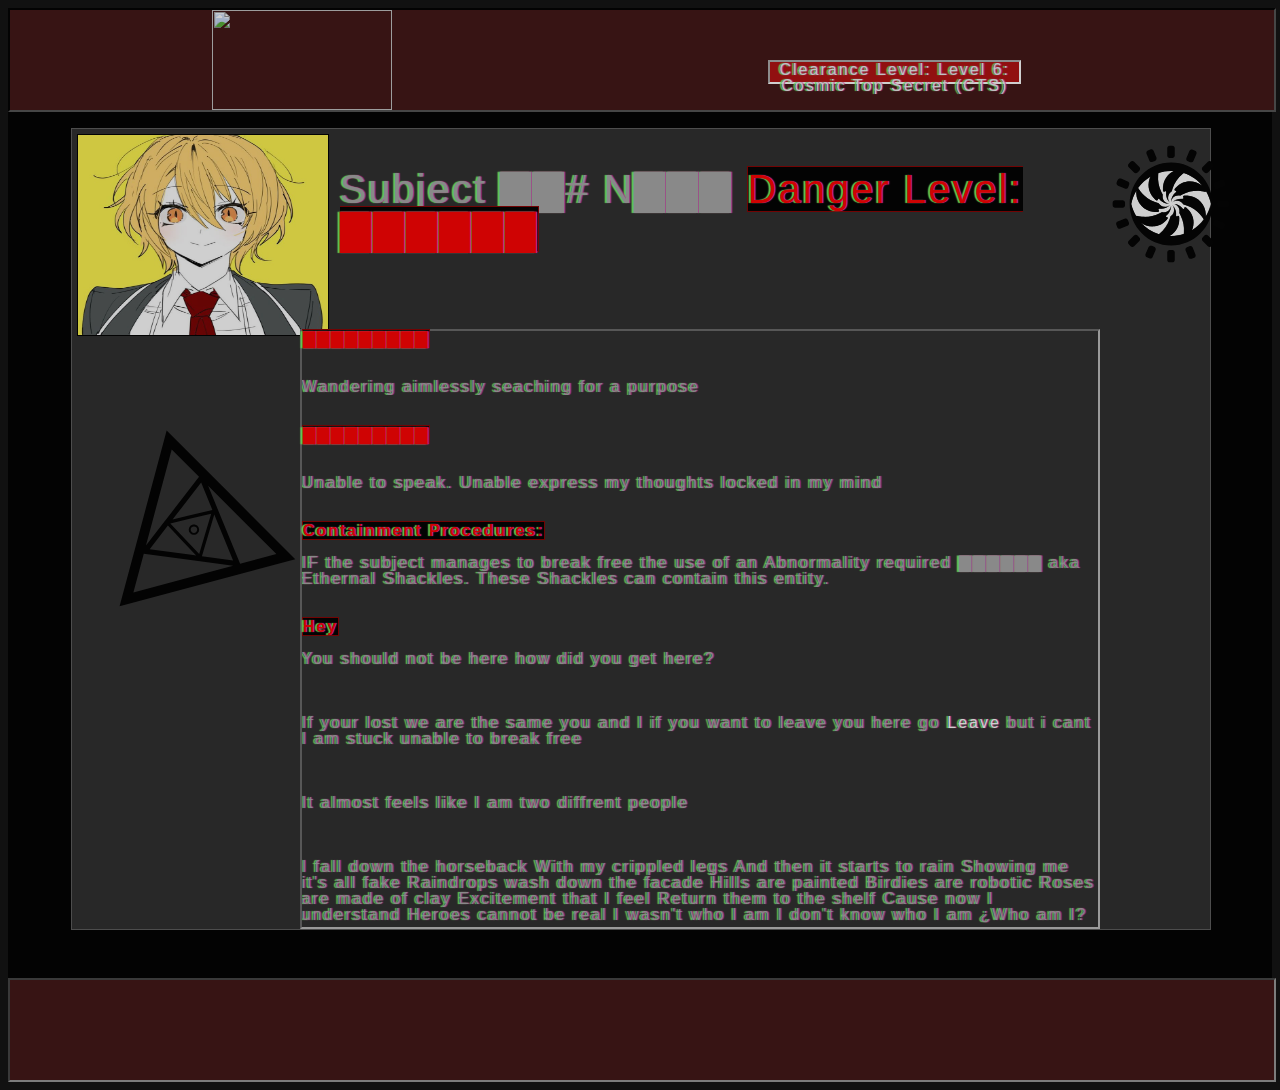
==== s/sub.html @ 9669ee6e "gdsafh" ====
<!DOCTYPE html>
<html lang="en">
<head>
    <meta charset="UTF-8">
    <meta name="viewport" content="width=device-width, initial-scale=1.0">
    <link rel="stylesheet" href="/style.css">
    <link rel="stylesheet" href="/s/ss.css">
    <title>SFF</title>
</head>
<body class="BS">
    <nav class="navS">
        <div class="navbox">
            <img class="navimg" src="https://scp-wiki.wdfiles.com/local--files/chaos-arts/icon-CC-Archon.svg">
            <div class="navlinkS">Clearance Level: Level 6: Cosmic Top Secret (CTS)</div>
        </div>
    </nav>
    <br>
    <main class="main">
        <!---->
        <div class="box boxcolor" id="▇▇▇">
            <img class="boximg" src="/s/sub.jpg">
            <img class="class" src="/s/amida-icon.svg">
            <img class="Sclass" src="/s/cernunnos-icon.svg">
            <div class="box1head">Subject ▇▇# N▇▇▇ <span class="dangerlevel">Danger Level: ▇▇▇▇▇▇</span></div>
            <div class="box1text">
                <span class="dangerlevel bold">▇▇▇▇▇▇▇▇▇</span>
                <br>
                <br>
                <p class="anim-typewriter">Wandering aimlessly seaching for a purpose</p>
                <br>
                <span class="dangerlevel bold">▇▇▇▇▇▇▇▇▇</span>
                <br>
                <br>
                <p class="anim-typewriter">Unable to speak. Unable express my thoughts locked in my mind </p>
                <br>
                <span class="dangerlevel bold anim-typewriter">Containment Procedures:</span>
                <br>
                <p class="anim-typewriter">IF the subject manages to break free the use of an Abnormality required ▇▇▇▇▇▇ aka Ethernal Shackles. These Shackles can contain this entity.</p>
                <br>
                <span class="dangerlevel bold">Hey</span>
                <p class="anim-typewriter">You should not be here how did you get here?</p>
                <br>
                <p class="anim-typewriter">If your lost we are the same you and I if you want to leave you here go <a href="/index.html">Leave</a> but i cant I am stuck unable to break free</p>
                <br>
                <p class="anim-typewriter">It almost feels like I am two diffrent people</p>
                <br>
                <p class="anim-typewriter">I fall down the horseback
                    With my crippled legs
                    And then it starts to rain
                    Showing me it's all fake
                    Raindrops wash down the facade
                    Hills are painted
                    Birdies are robotic
                    Roses are made of clay
                    Excitement that I feel
                    Return them to the shelf
                    Cause now I understand
                    Heroes cannot be real
                    I wasn't who I am
                    I don't know who I am
                    ¿Who am I?</p>
                
                <br>
            </div>
        </div>

        <br>
        <br>
        <br>
        <nav class="foots">
            <div class="footerbox">
            </div>
        </nav>
    </main>
    <script src="index.js"></script>
</body>
</html>
---- style.css ----
body{
    background-color: lightslategray;
    font-family:sans-serif;
}
.nav{
    width: 100%;
    height: 100px;
    background-color: gray;
    border: 2px inset rgb(151, 151, 151);
    position: sticky;
}

.navbox{
    display: grid;
    grid-template-columns: repeat(5,20%);
    grid-template-rows: repeat(2,50px);
}
.navimg{
    grid-row: 1/3;
    grid-column: 1/3;
    background-repeat: no-repeat;
    background-size: contain;
    height: 100%;
    width: 180px;
    margin-left: 40%;
    
    
}
.navtext{
    grid-row: 1;
    grid-column: 3/6;
}

.navlink1{
    grid-row: 2;
    grid-column: 3;
    text-align: center;
    background-color: rgb(177, 16, 16);
    height: 20px;
    width: 70px ;
    border: 2px inset white;
}
.navlink2{
    grid-row: 2;
    grid-column: 4;
    text-align: center;
    background-color: rgb(177, 16, 16);
    height: 20px;
    width: 70px ;
    border: 2px inset white;
}
.navlink3{
    grid-row: 2;
    grid-column: 5;
    text-align: center;
    background-color: rgb(177, 16, 16);
    height: 20px;
    width: 70px ;
    border: 2px inset white;
}
a:link, a:visited {
    text-decoration: none;
    color: white;
  }

/* MAIN */

.box{
    width: 90%;
    margin-left: 5%;
    height: 800px;
    border: 2px inset white;
    background-color: lightgray;
    display: grid;
    grid-template-columns: repeat(10,10%);
    grid-template-rows: repeat(8,100px);
}

.box1img{
    border: 1px darkred solid;
    width: 250px;
    height: 200px;
    grid-row: 1/3;
    grid-column: 1/3;
    margin: 5px;
}
.box1head{
    width: 100%;
    height: 50px;
    grid-row: 1/3;
    grid-column: 3/10;
    margin: 40px;
    font-size: 40px;
}

.dangerlevel{
    background-color: black;
    color: red;
    border: 1px darkred solid;
}

.box1text{
    grid-row: 3/9;
    grid-column: 3/10;
    border: 2px rgb(189, 189, 189) inset;
    width: 100%;}


.dangerlevel2{
    background-color: black;
    color: rgb(239, 0, 239);
    border: 1px rgb(255, 0, 238) solid;
}


.Sclass{
    grid-row: 4;
    grid-column: 1/3;
    width: 250px;
    height: 200px;
}


.dangerlevel3{
    background-color: black;
    color: yellow;
    border: 1px black solid;
}
.class{
    width: 150px;
    height: 150px;
}

.footer{
    width: 100%;
    height: 100px;
    background-color: gray;
    border: 2px inset rgb(151, 151, 151);
    position: sticky;
}

.footerbox{
    display: grid;
    grid-template-columns: repeat(5,20%);
    grid-template-rows: repeat(2,50px);
}
.bold{
    font-weight: bold;
}
/**/

.navlinkS{
    grid-row: 2;
    grid-column: 4;
    text-align: center;
    background-color: rgb(177, 16, 16);
    height: 20px;
    border: 2px inset white;
}

.navS{
    width: 100%;
    height: 100px;
    background-color: rgb(65, 21, 21);
    border: 2px inset rgb(0, 0, 0);
    position: sticky;
}

.BS{
background-color: black;
opacity: 0.8;

}
.boxcolor{
    background-color: rgb(46, 46, 46);
    border: 1px rgb(92, 92, 92) solid;
    color: rgb(167, 167, 167);
}
.boximg{
    border: 1px rgb(0, 0, 0) solid;
    width: 250px;
    height: 200px;
    grid-row: 1/3;
    grid-column: 1/3;
    margin: 5px;
    animation: shake 0.7s;
    animation-iteration-count: infinite;
}
.foots{
    width: 100%;
    height: 100px;
    border: 2px inset rgb(151, 151, 151);
    background-color: rgb(65, 21, 21);
    position: sticky;
}

@keyframes shake {
    0% { transform: translate(1px, 1px) rotate(0deg); }
    10% { transform: translate(-1px, -2px) rotate(-1deg); }
    20% { transform: translate(-3px, 0px) rotate(1deg); }
    30% { transform: translate(3px, 2px) rotate(0deg); }
    40% { transform: translate(1px, -1px) rotate(1deg); }
    50% { transform: translate(-1px, 2px) rotate(-1deg); }
    60% { transform: translate(-3px, 1px) rotate(0deg); }
    70% { transform: translate(3px, 1px) rotate(-1deg); }
    80% { transform: translate(-1px, -1px) rotate(1deg); }
    90% { transform: translate(1px, 2px) rotate(0deg); }
    100% { transform: translate(1px, -2px) rotate(-1deg); }
  }
---- s/ss.css ----
html { background: #111;
    font-family: Noto Sans Display;
    color: #eee;
    font-size: 1em;
    line-height: 1;
    text-shadow: 0.06rem 0 0.06rem #ea36af, -0.125rem 0 0.06rem #75fa69;
    letter-spacing: 0.125em;
    animation-duration: 0.01s;
    animation-name: textflicker;
    animation-iteration-count: infinite;
    animation-direction: alternate;
}
h1 { 
font-size: 5em; 
text-align: center;
}

a {
color: white;
}

@keyframes textflicker {
from {
 text-shadow: 1px 0 0 #ea36af, -2px 0 0 #75fa69;
}
to {
 text-shadow: 2px 0.5px 2px #ea36af, -1px -0.5px 2px #75fa69;
}
}

.anim-typewriter{
    white-space: wrap;
    overflow: hidden;
    animation: typewriter 4s steps(44) 1s 1 normal both,
               blinkTextCursor 500ms steps(44) infinite normal;
  }
  @keyframes typewriter{
    from{width: 0;}
    to{width: 100%;}
  }
  @keyframes blinkTextCursor{
    from{border-right-color: rgba(255,255,255,.75);}
    to{border-right-color: transparent;}
  }
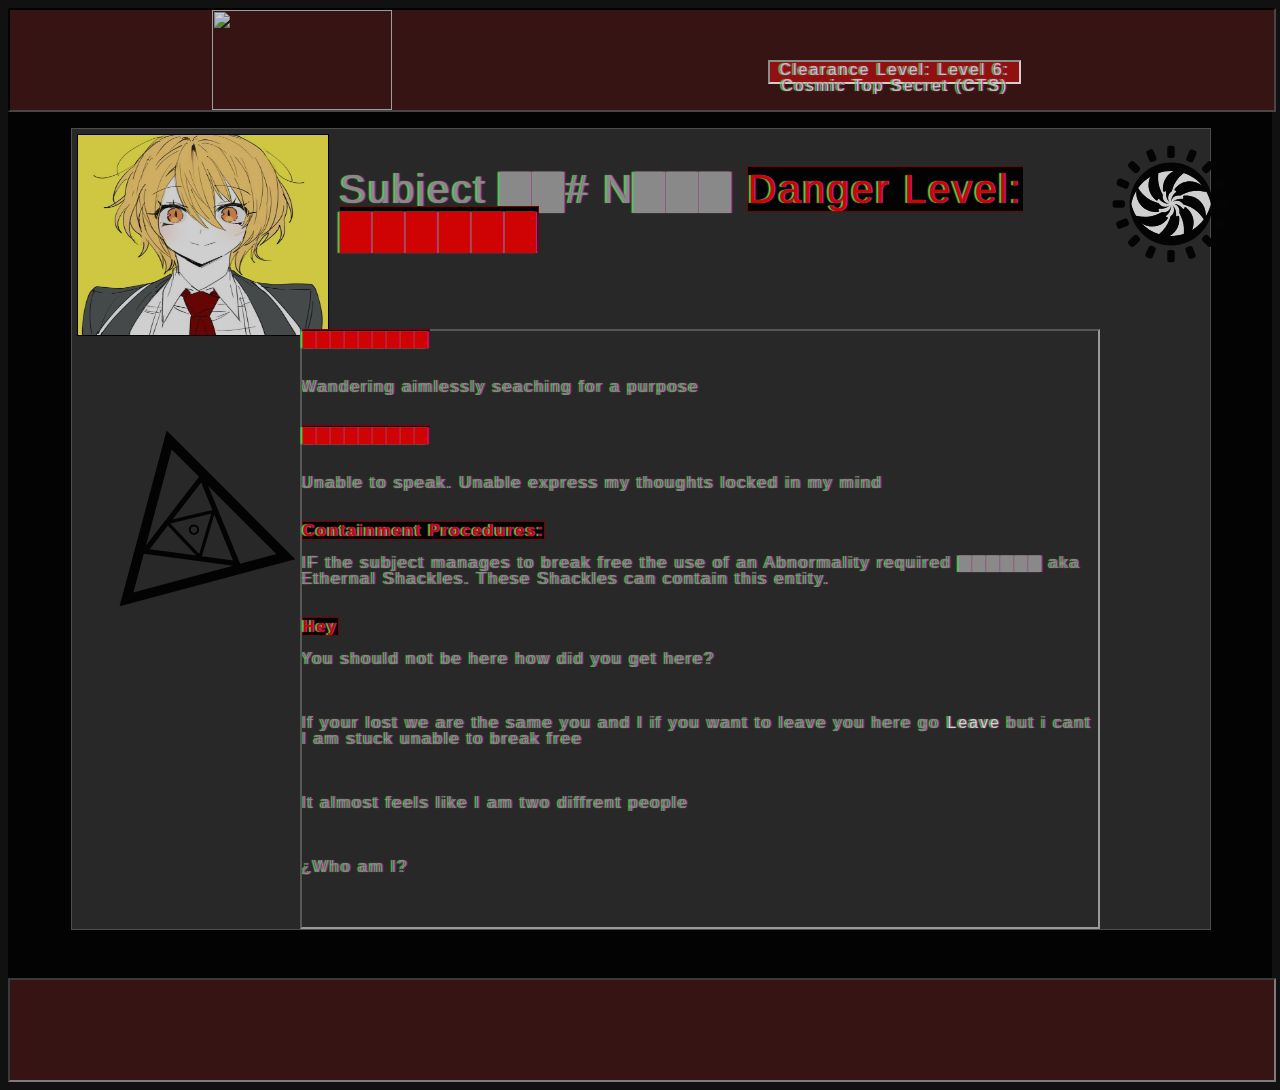
==== commit 10328366: "haezstrfhdgjhk" ====
--- a/s/sub.html
+++ b/s/sub.html
@@ -44,21 +44,7 @@
                 <br>
                 <p class="anim-typewriter">It almost feels like I am two diffrent people</p>
                 <br>
-                <p class="anim-typewriter">I fall down the horseback
-                    With my crippled legs
-                    And then it starts to rain
-                    Showing me it's all fake
-                    Raindrops wash down the facade
-                    Hills are painted
-                    Birdies are robotic
-                    Roses are made of clay
-                    Excitement that I feel
-                    Return them to the shelf
-                    Cause now I understand
-                    Heroes cannot be real
-                    I wasn't who I am
-                    I don't know who I am
-                    ¿Who am I?</p>
+                <p class="anim-typewriter">¿Who am I?</p>
                 
                 <br>
             </div>
@@ -74,4 +60,4 @@
     </main>
     <script src="index.js"></script>
 </body>
-</html>+</html>
